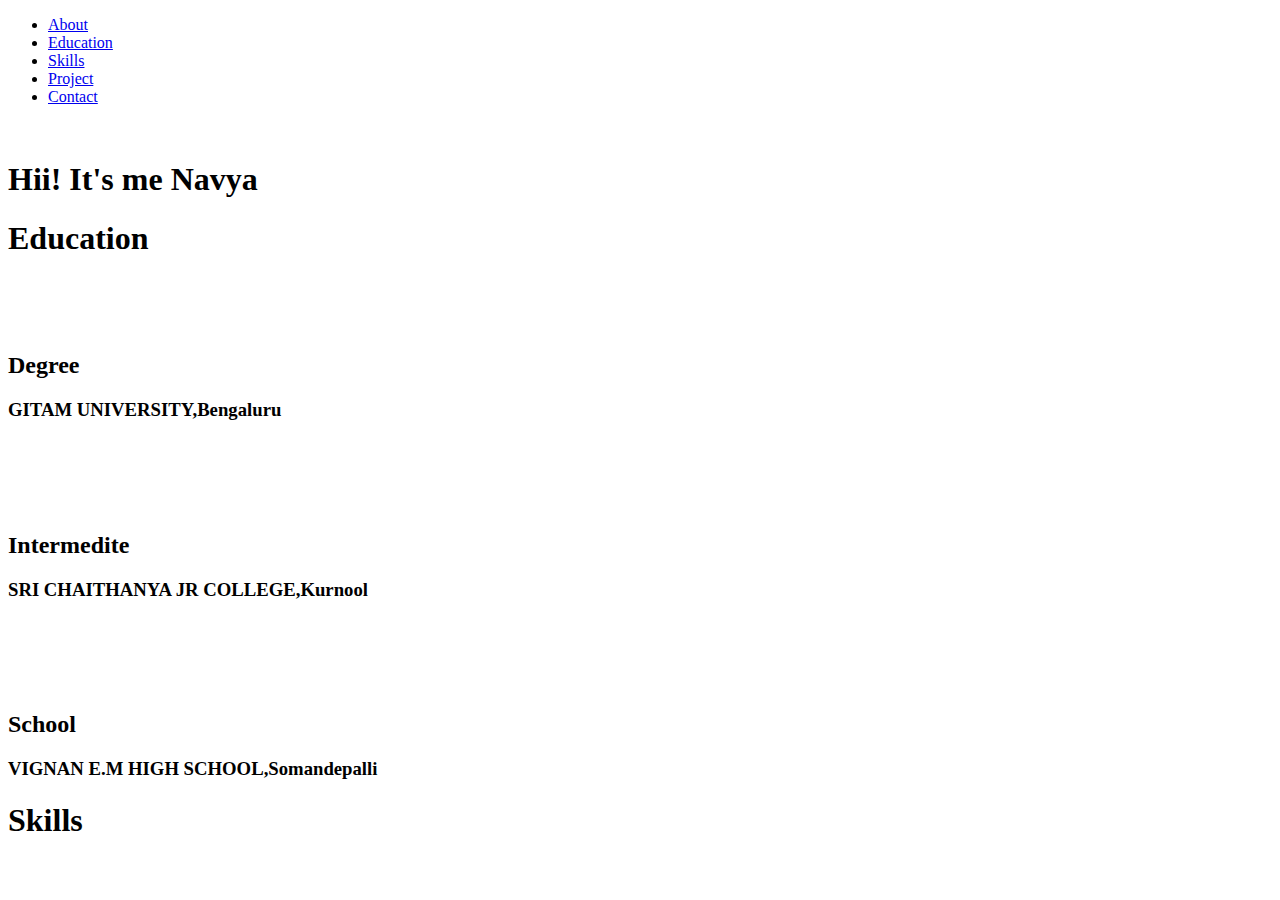
==== index.html @ 703d2b6e "Create index.html" ====
<!DOCTYPE html>
<html lang="en">
<head>
    <meta charset="UTF-8">
    <meta http-equiv="X-UA-Compatible" content="IE=edge">
    <meta name="viewport" content="width=device-width, initial-scale=1.0">
    <title>My Portfolio</title>
    <link rel="stylesheet" href="styles.css">
</head>
<body>
    <script src="app.js"></script>
    <div class="menu">
        <nav>
            <ul>
                <li><a href="#c1">About</a></li>
                <li><a href="#c2">Education</a></li>
                <li><a href="#c3">Skills</a></li>
                <li><a href="#c4">Project</a></li>
                <li><a href="#c5">Contact</a></li>
            </ul>
        </nav>
    </div>
    <div class="card1" id="c0">
        <img src="./" alt="" class="card1_img">
        <div class="card1_message">
            <h1>
                Hii! It's me Navya 
            </h1>
        </div>
    </div>
    <div class="card3" id="c2">
        <h1 class="card3_head">
            Education
        </h1>
        <br>
        <br>
        <br>
        <div class="card3_para">
            <h2>Degree</h2>
            <h3>GITAM UNIVERSITY,Bengaluru</h3>
            <br>
            <br>
            <br><br>
            <h2>Intermedite</h2>
            <h3>SRI CHAITHANYA JR COLLEGE,Kurnool</h3>
            <br>
            <br>
            <br>
            <br>
            <h2>School</h2>
            <h3>VIGNAN E.M HIGH SCHOOL,Somandepalli</h3>
        </div>
        <div class="card4" id="c3">
            <h1 class="card4_head">
                Skills
            </h1>
        </div>
    </div>
</body>
</html>
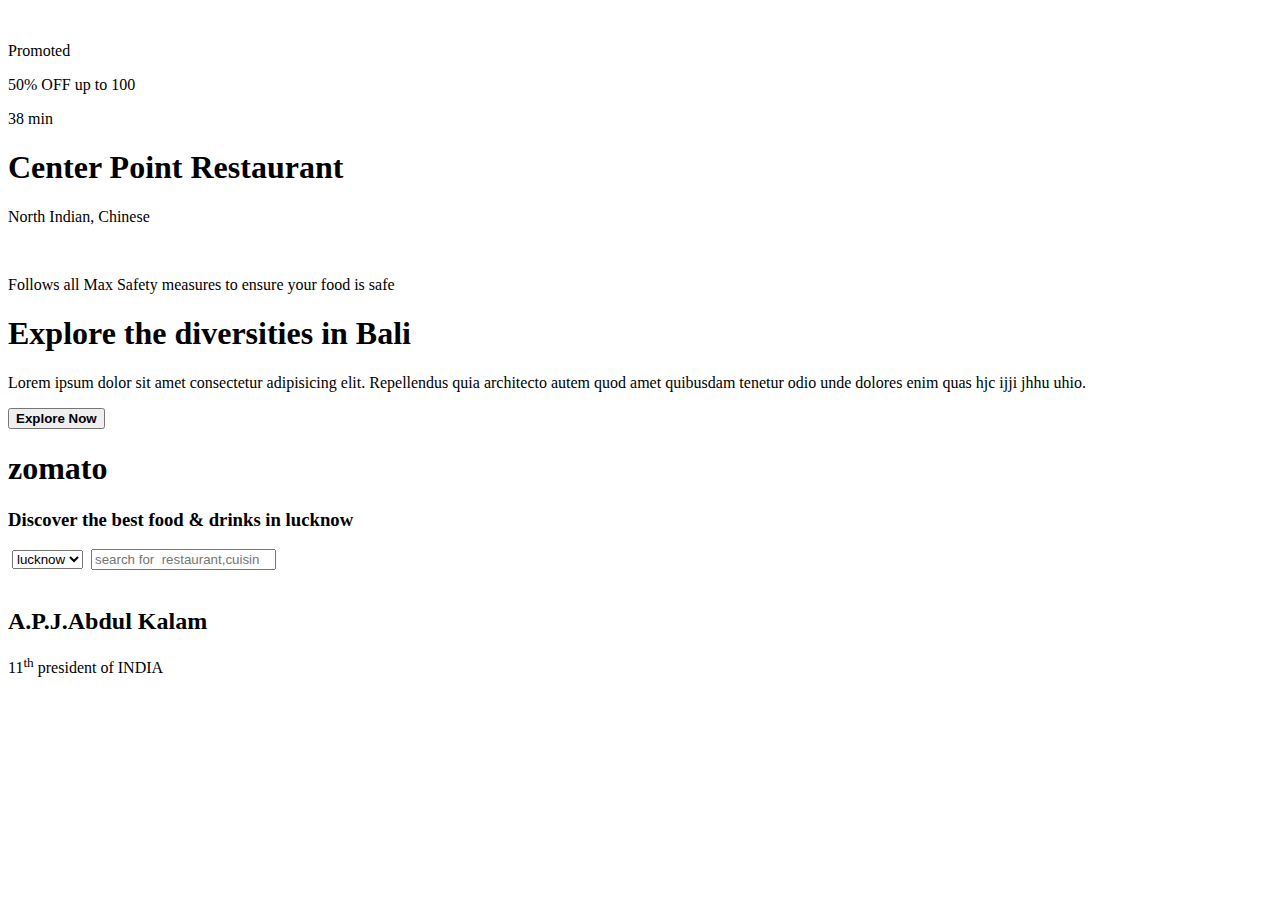
==== commit 7082bd6e: "Add files via upload" ====
--- a/index.html
+++ b/index.html
@@ -1,60 +1,95 @@
-<!DOCTYPE html>
-<html lang="en">
-<head>
-    <meta charset="UTF-8">
-    <meta http-equiv="X-UA-Compatible" content="IE=edge">
-    <meta name="viewport" content="width=device-width, initial-scale=1.0">
-    <title>My Portfolio</title>
-    <link rel="stylesheet" href="styles.css">
-</head>
-<body>
-    <script src="app.js"></script>
-    <div class="menu">
-        <nav>
-            <ul>
-                <li><a href="#c1">About</a></li>
-                <li><a href="#c2">Education</a></li>
-                <li><a href="#c3">Skills</a></li>
-                <li><a href="#c4">Project</a></li>
-                <li><a href="#c5">Contact</a></li>
-            </ul>
-        </nav>
-    </div>
-    <div class="card1" id="c0">
-        <img src="./" alt="" class="card1_img">
-        <div class="card1_message">
-            <h1>
-                Hii! It's me Navya 
-            </h1>
-        </div>
-    </div>
-    <div class="card3" id="c2">
-        <h1 class="card3_head">
-            Education
-        </h1>
-        <br>
-        <br>
-        <br>
-        <div class="card3_para">
-            <h2>Degree</h2>
-            <h3>GITAM UNIVERSITY,Bengaluru</h3>
-            <br>
-            <br>
-            <br><br>
-            <h2>Intermedite</h2>
-            <h3>SRI CHAITHANYA JR COLLEGE,Kurnool</h3>
-            <br>
-            <br>
-            <br>
-            <br>
-            <h2>School</h2>
-            <h3>VIGNAN E.M HIGH SCHOOL,Somandepalli</h3>
-        </div>
-        <div class="card4" id="c3">
-            <h1 class="card4_head">
-                Skills
-            </h1>
-        </div>
-    </div>
-</body>
-</html>
+<!DOCTYPE html>
+<html lang="en">
+<head>
+    <meta charset="UTF-8">
+    <meta http-equiv="X-UA-Compatible" content="IE=edge">
+    <meta name="viewport" content="width=device-width, initial-scale=1.0">
+    <title>Document</title>
+    <link rel="stylesheet" href="style.css">
+</head>
+<body>
+
+    <!----card1-->
+    <div class="card1">
+        <div class="relative">
+        <img src="https://source.unsplash.com/1600x900/?biryani" alt="" class="relative-img">
+        <p class="promoted">Promoted</p>
+        <p class="down-tag">50% OFF up to 100</p>
+        <p class="min">38 min</p>
+        </div>
+        <h1>Center Point Restaurant</h1>
+        <p class="para">North Indian, Chinese</p>
+        <div class="card1-below">
+            <div class="image">
+                <img src="./Screenshot 2023-06-22 211244.png" alt="">
+            </div>
+            <div class="para1">
+                <p>Follows all Max Safety measures 
+                        to ensure your food is safe</p>
+            </div>
+        </div>
+    </div>
+
+
+    <!--card2-->
+
+    <div class="card2">
+        <div class="card2-content">
+            <h1 class="heading">Explore the diversities in Bali</h1>
+        <p class="para3">Lorem ipsum dolor sit amet consectetur adipisicing elit. Repellendus quia architecto autem quod amet quibusdam tenetur odio unde dolores enim quas hjc ijji jhhu uhio.</p>
+        <button class="btn"><b>Explore Now</b></button>
+        </div>     
+    </div>
+
+
+    <!--card3-->
+
+    <div class="card3">
+
+        <div class="card3-content">
+
+            <h1 class="card3-head">
+            zomato
+            </h1>
+            <h3 class="card3-para">
+                Discover the best food & drinks in lucknow</h3>
+        <div class="card3-box">
+
+            <div class="card3-box-content">
+                <img src="./images.jpg" alt="" class="card3img">
+                <select size="1"><option>lucknow</option>
+                    <option>
+                        delhi
+                    </option>
+                </select>
+                <img src="./search.avif" alt="" class="card3img2">
+                <input type="search" placeholder="search for  restaurant,cuisine or a dish">
+            </div>
+
+        </div>
+
+        </div>
+
+    </div>
+
+    <!--card4-->
+
+    <div class="card4">
+
+        <div class="card4-content">
+            <img src="https://source.unsplash.com/1600x900/?mountains" alt="" class="card4img">
+            <img src="./download.jpg" alt="" class="card4img2">
+        </div>
+        
+        <div class="card4-content2">
+            <h2 class="c4h">
+                A.P.J.Abdul Kalam
+            </h2>
+            <p class="c4p">
+                11<sup>th</sup> president of INDIA
+            </p>
+        </div>
+
+    </div>
+</body>
+</html